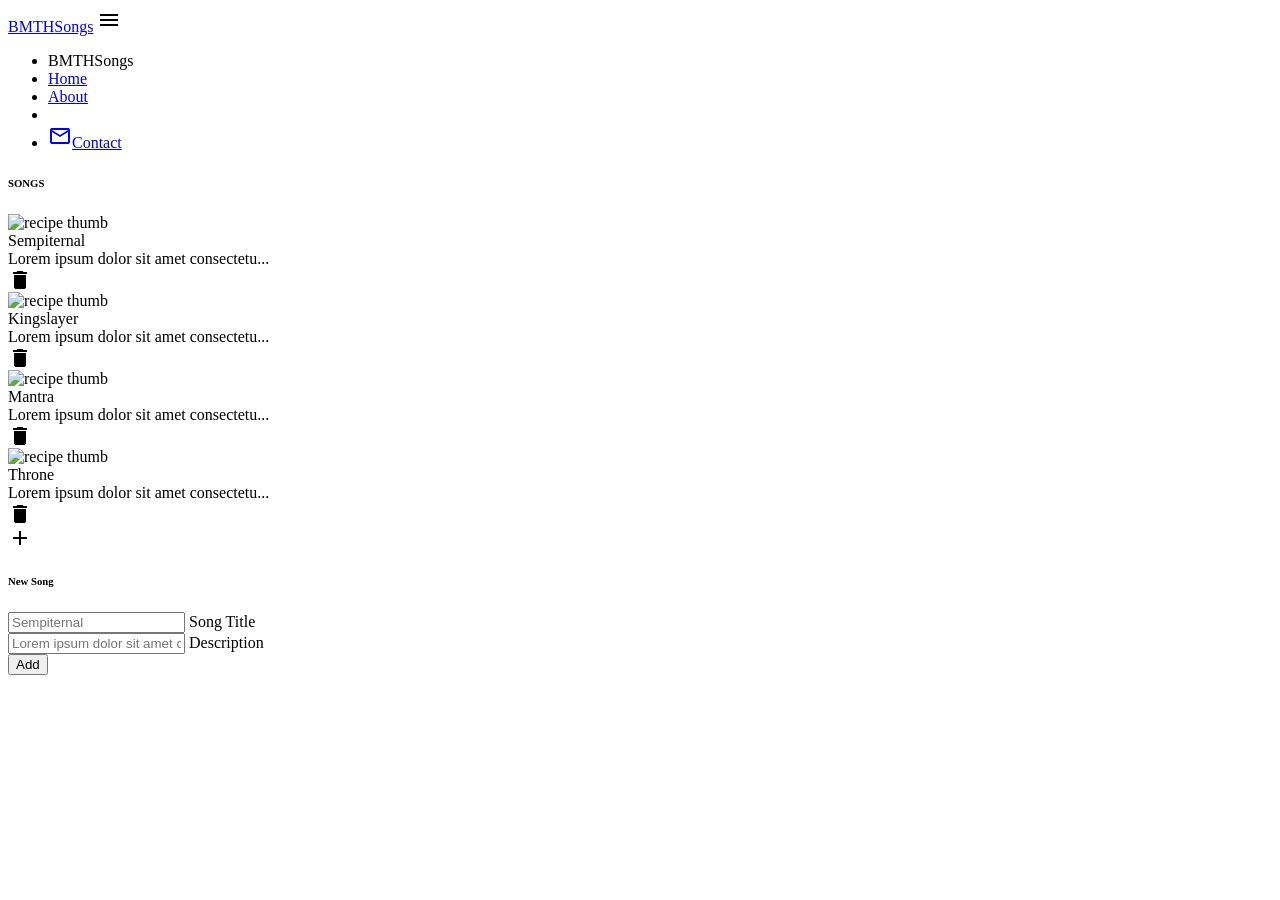
==== index.html @ 5a73e63e "1st commit" ====
<html lang="en">
  <head>
    <meta charset="UTF-8" />
    <meta name="viewport" content="width=device-width, initial-scale=1.0" />
    <meta http-equiv="X-UA-Compatible" content="ie=edge" />
    <title>BMTH Songs</title>
    <!-- materialize icons, css & js -->
    <link type="text/css" href="/pwa-app/assets/css/materialize.min.css" rel="stylesheet" />
    <link href="https://fonts.googleapis.com/icon?family=Material+Icons" rel="stylesheet" />
    <link type="text/css" href="/pwa-app/assets/css/style.css" rel="stylesheet" />
    <script type="text/javascript" src="/pwa-app/assets/js/materialize.min.js"></script>
    <link rel="manifest" href="/pwa-app/manifest.json" />
    <!-- ios support -->
    <link rel="apple-touch-icon" href="/pwa-app/assets/img/icons/icon-72x72.png" />
    <link rel="apple-touch-icon" href="/pwa-app/assets/img/icons/icon-96x96.png" />
    <link rel="apple-touch-icon" href="/pwa-app/assets/img/icons/icon-128x128.png" />
    <link rel="apple-touch-icon" href="/pwa-app/assets/img/icons/icon-144x144.png" />
    <link rel="apple-touch-icon" href="/pwa-app/assets/img/icons/icon-152x152.png" />
    <link rel="apple-touch-icon" href="/pwa-app/assets/img/icons/icon-192x192.png" />
    <link rel="apple-touch-icon" href="/pwa-app/assets/img/icons/icon-384x384.png" />
    <link rel="apple-touch-icon" href="/pwa-app/assets/img/icons/icon-512x512.png" />
    <meta name="apple-mobile-web-app-status-bar" content="#aa7700" />
    <meta name="theme-color" content="#000" />
  </head>
  <body class="grey lighten-4">
    <!-- top nav -->
    <nav class="z-depth-0">
      <div class="nav-wrapper container">
        <a href="/pwa-app/">BMTH<span>Songs</span></a>
        <span class="right grey-text text-darken-1" style="cursor: pointer">
          <i class="material-icons sidenav-trigger" data-target="side-menu">menu</i>
        </span>
      </div>
    </nav>

    <!-- side nav -->
    <ul id="side-menu" class="sidenav side-menu">
      <li><a class="subheader">BMTHSongs</a></li>
      <li><a href="/pwa-app/" class="waves-effect">Home</a></li>
      <li><a href="/pwa-app/pages/about.html" class="waves-effect">About</a></li>
      <li><div class="divider"></div></li>
      <li>
        <a href="/pwa-app/pages/contact.html" class="waves-effect">
          <i class="material-icons">mail_outline</i>Contact</a
        >
      </li>
    </ul>

    <!-- songs -->
    <div class="recipes container grey-text text-darken-1">
      <h6 class="center">SONGS</h6>
      <div class="card-panel recipe white row">
        <img src="/pwa-app/assets/img/icon.png" alt="recipe thumb" />
        <div class="recipe-details">
          <div class="recipe-title">Sempiternal</div>
          <div class="recipe-ingredients">Lorem ipsum dolor sit amet consectetu...</div>
        </div>
        <div class="recipe-delete">
          <i class="material-icons">delete_outline</i>
        </div>
      </div>
      <div class="card-panel recipe white row">
        <img src="/pwa-app/assets/img/icon.png" alt="recipe thumb" />
        <div class="recipe-details">
          <div class="recipe-title">Kingslayer</div>
          <div class="recipe-ingredients">Lorem ipsum dolor sit amet consectetu...</div>
        </div>
        <div class="recipe-delete">
          <i class="material-icons">delete_outline</i>
        </div>
      </div>
      <div class="card-panel recipe white row">
        <img src="/pwa-app/assets/img/icon.png" alt="recipe thumb" />
        <div class="recipe-details">
          <div class="recipe-title">Mantra</div>
          <div class="recipe-ingredients">Lorem ipsum dolor sit amet consectetu...</div>
        </div>
        <div class="recipe-delete">
          <i class="material-icons">delete_outline</i>
        </div>
      </div>
      <div class="card-panel recipe white row">
        <img src="/pwa-app/assets/img/icon.png" alt="recipe thumb" />
        <div class="recipe-details">
          <div class="recipe-title">Throne</div>
          <div class="recipe-ingredients">Lorem ipsum dolor sit amet consectetu...</div>
        </div>
        <div class="recipe-delete">
          <i class="material-icons">delete_outline</i>
        </div>
      </div>
    </div>

    <div class="center">
      <a class="btn-floating btn-small btn-large add-btn sidenav-trigger" data-target="side-form">
        <i class="material-icons">add</i>
      </a>
    </div>

    <!-- add songs side nav -->
    <div id="side-form" class="sidenav side-form">
      <form class="add-recipe container section">
        <h6>New Song</h6>
        <div class="divider"></div>
        <div class="input-field">
          <input placeholder="Sempiternal" id="title" type="text" class="validate" />
          <label for="title">Song Title</label>
        </div>
        <div class="input-field">
          <input placeholder="Lorem ipsum dolor sit amet consectetu..." id="ingredients" type="text" class="validate" />
          <label for="ingredients">Description</label>
        </div>
        <div class="input-field center">
          <button class="btn-small">Add</button>
        </div>
      </form>
    </div>

    <script src="/pwa-app/assets/js/script.js"></script>
    <script src="/pwa-app/assets/js/ui.js"></script>
  </body>
</html>
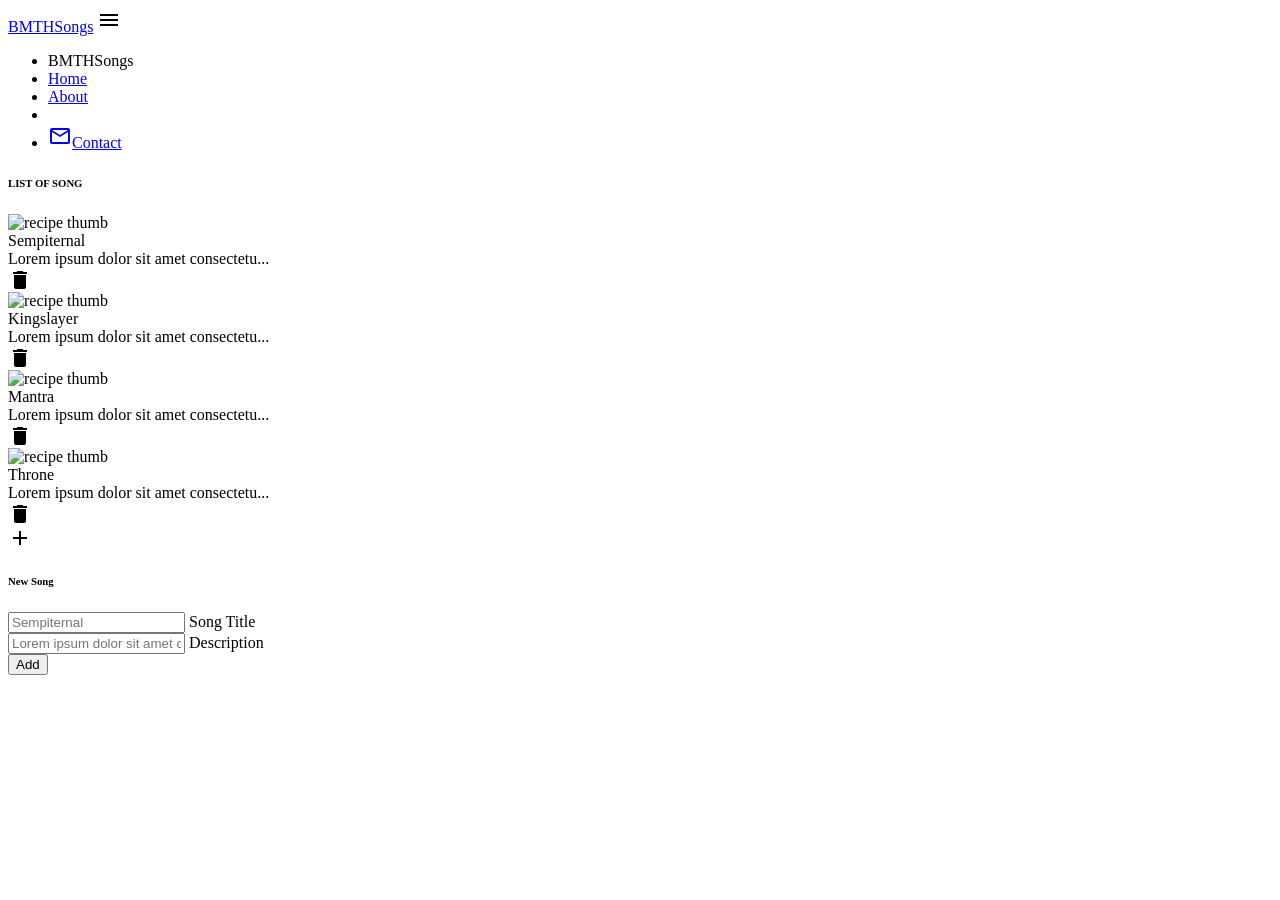
==== commit d0c485ac: "up title" ====
--- a/index.html
+++ b/index.html
@@ -5,20 +5,58 @@
     <meta http-equiv="X-UA-Compatible" content="ie=edge" />
     <title>BMTH Songs</title>
     <!-- materialize icons, css & js -->
-    <link type="text/css" href="/pwa-app/assets/css/materialize.min.css" rel="stylesheet" />
-    <link href="https://fonts.googleapis.com/icon?family=Material+Icons" rel="stylesheet" />
-    <link type="text/css" href="/pwa-app/assets/css/style.css" rel="stylesheet" />
-    <script type="text/javascript" src="/pwa-app/assets/js/materialize.min.js"></script>
+    <link
+      type="text/css"
+      href="/pwa-app/assets/css/materialize.min.css"
+      rel="stylesheet"
+    />
+    <link
+      href="https://fonts.googleapis.com/icon?family=Material+Icons"
+      rel="stylesheet"
+    />
+    <link
+      type="text/css"
+      href="/pwa-app/assets/css/style.css"
+      rel="stylesheet"
+    />
+    <script
+      type="text/javascript"
+      src="/pwa-app/assets/js/materialize.min.js"
+    ></script>
     <link rel="manifest" href="/pwa-app/manifest.json" />
     <!-- ios support -->
-    <link rel="apple-touch-icon" href="/pwa-app/assets/img/icons/icon-72x72.png" />
-    <link rel="apple-touch-icon" href="/pwa-app/assets/img/icons/icon-96x96.png" />
-    <link rel="apple-touch-icon" href="/pwa-app/assets/img/icons/icon-128x128.png" />
-    <link rel="apple-touch-icon" href="/pwa-app/assets/img/icons/icon-144x144.png" />
-    <link rel="apple-touch-icon" href="/pwa-app/assets/img/icons/icon-152x152.png" />
-    <link rel="apple-touch-icon" href="/pwa-app/assets/img/icons/icon-192x192.png" />
-    <link rel="apple-touch-icon" href="/pwa-app/assets/img/icons/icon-384x384.png" />
-    <link rel="apple-touch-icon" href="/pwa-app/assets/img/icons/icon-512x512.png" />
+    <link
+      rel="apple-touch-icon"
+      href="/pwa-app/assets/img/icons/icon-72x72.png"
+    />
+    <link
+      rel="apple-touch-icon"
+      href="/pwa-app/assets/img/icons/icon-96x96.png"
+    />
+    <link
+      rel="apple-touch-icon"
+      href="/pwa-app/assets/img/icons/icon-128x128.png"
+    />
+    <link
+      rel="apple-touch-icon"
+      href="/pwa-app/assets/img/icons/icon-144x144.png"
+    />
+    <link
+      rel="apple-touch-icon"
+      href="/pwa-app/assets/img/icons/icon-152x152.png"
+    />
+    <link
+      rel="apple-touch-icon"
+      href="/pwa-app/assets/img/icons/icon-192x192.png"
+    />
+    <link
+      rel="apple-touch-icon"
+      href="/pwa-app/assets/img/icons/icon-384x384.png"
+    />
+    <link
+      rel="apple-touch-icon"
+      href="/pwa-app/assets/img/icons/icon-512x512.png"
+    />
     <meta name="apple-mobile-web-app-status-bar" content="#aa7700" />
     <meta name="theme-color" content="#000" />
   </head>
@@ -28,7 +66,9 @@
       <div class="nav-wrapper container">
         <a href="/pwa-app/">BMTH<span>Songs</span></a>
         <span class="right grey-text text-darken-1" style="cursor: pointer">
-          <i class="material-icons sidenav-trigger" data-target="side-menu">menu</i>
+          <i class="material-icons sidenav-trigger" data-target="side-menu"
+            >menu</i
+          >
         </span>
       </div>
     </nav>
@@ -37,7 +77,9 @@
     <ul id="side-menu" class="sidenav side-menu">
       <li><a class="subheader">BMTHSongs</a></li>
       <li><a href="/pwa-app/" class="waves-effect">Home</a></li>
-      <li><a href="/pwa-app/pages/about.html" class="waves-effect">About</a></li>
+      <li>
+        <a href="/pwa-app/pages/about.html" class="waves-effect">About</a>
+      </li>
       <li><div class="divider"></div></li>
       <li>
         <a href="/pwa-app/pages/contact.html" class="waves-effect">
@@ -48,12 +90,14 @@
 
     <!-- songs -->
     <div class="recipes container grey-text text-darken-1">
-      <h6 class="center">SONGS</h6>
+      <h6 class="center">LIST OF SONG</h6>
       <div class="card-panel recipe white row">
         <img src="/pwa-app/assets/img/icon.png" alt="recipe thumb" />
         <div class="recipe-details">
           <div class="recipe-title">Sempiternal</div>
-          <div class="recipe-ingredients">Lorem ipsum dolor sit amet consectetu...</div>
+          <div class="recipe-ingredients">
+            Lorem ipsum dolor sit amet consectetu...
+          </div>
         </div>
         <div class="recipe-delete">
           <i class="material-icons">delete_outline</i>
@@ -63,7 +107,9 @@
         <img src="/pwa-app/assets/img/icon.png" alt="recipe thumb" />
         <div class="recipe-details">
           <div class="recipe-title">Kingslayer</div>
-          <div class="recipe-ingredients">Lorem ipsum dolor sit amet consectetu...</div>
+          <div class="recipe-ingredients">
+            Lorem ipsum dolor sit amet consectetu...
+          </div>
         </div>
         <div class="recipe-delete">
           <i class="material-icons">delete_outline</i>
@@ -73,7 +119,9 @@
         <img src="/pwa-app/assets/img/icon.png" alt="recipe thumb" />
         <div class="recipe-details">
           <div class="recipe-title">Mantra</div>
-          <div class="recipe-ingredients">Lorem ipsum dolor sit amet consectetu...</div>
+          <div class="recipe-ingredients">
+            Lorem ipsum dolor sit amet consectetu...
+          </div>
         </div>
         <div class="recipe-delete">
           <i class="material-icons">delete_outline</i>
@@ -83,7 +131,9 @@
         <img src="/pwa-app/assets/img/icon.png" alt="recipe thumb" />
         <div class="recipe-details">
           <div class="recipe-title">Throne</div>
-          <div class="recipe-ingredients">Lorem ipsum dolor sit amet consectetu...</div>
+          <div class="recipe-ingredients">
+            Lorem ipsum dolor sit amet consectetu...
+          </div>
         </div>
         <div class="recipe-delete">
           <i class="material-icons">delete_outline</i>
@@ -92,7 +142,10 @@
     </div>
 
     <div class="center">
-      <a class="btn-floating btn-small btn-large add-btn sidenav-trigger" data-target="side-form">
+      <a
+        class="btn-floating btn-small btn-large add-btn sidenav-trigger"
+        data-target="side-form"
+      >
         <i class="material-icons">add</i>
       </a>
     </div>
@@ -103,11 +156,21 @@
         <h6>New Song</h6>
         <div class="divider"></div>
         <div class="input-field">
-          <input placeholder="Sempiternal" id="title" type="text" class="validate" />
+          <input
+            placeholder="Sempiternal"
+            id="title"
+            type="text"
+            class="validate"
+          />
           <label for="title">Song Title</label>
         </div>
         <div class="input-field">
-          <input placeholder="Lorem ipsum dolor sit amet consectetu..." id="ingredients" type="text" class="validate" />
+          <input
+            placeholder="Lorem ipsum dolor sit amet consectetu..."
+            id="ingredients"
+            type="text"
+            class="validate"
+          />
           <label for="ingredients">Description</label>
         </div>
         <div class="input-field center">
